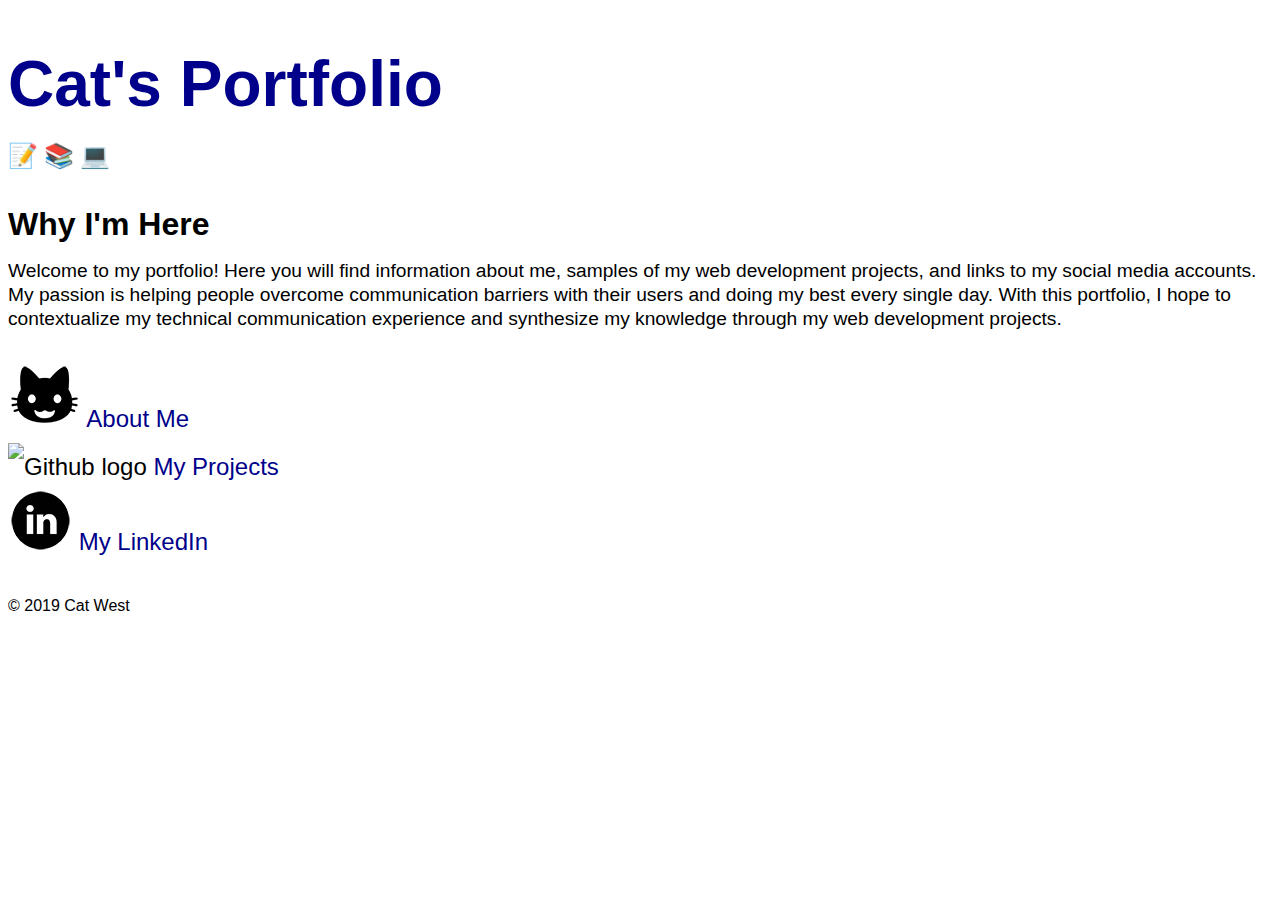
==== index.html @ 98bc11a1 "Submitting Lesson02 assignment to Github" ====
<!DOCTYPE html>
<html lang="en" dir="ltr">
  <head>
    <meta charset="utf-8">
    <title>Home</title>
  </head>
    <!-- I hope I interpreted this assignment correctly. I wanted to see what kind of formatting I could accomplish using only HTML and not CSS. I intend to strip out the formatting and apply CSS in the next assignment(s). -->
  <body>
      <header>
        <h1 style="font-family:'segoe ui',roboto,helvetica,arial,sans-serif;font-size:4rem;margin-top:3rem;margin-bottom:0;line-height:4.5rem"><a href="index.html" style="text-decoration:none;color:darkblue">Cat's Portfolio</a></h1>
        <p style="line-height:1.5rem;font-size:1.5rem">📝 📚 💻</p>
      </header>
      <article>
        <h2 style="font-family:'segoe ui',roboto,helvetica,arial,sans-serif;font-size:2rem;line-height:2rem;margin-top:2.5rem;margin-bottom:0">Why I'm Here</h2>
        <p style="font-family:'segoe ui',roboto,helvetica,arial,sans-serif;line-height:1.5rem;font-size:1.2rem">Welcome to my portfolio! Here you will find information about me, samples of my web development projects, and links to my social media accounts. My passion is helping people overcome communication barriers with their users and doing my best every single day. With this portfolio, I hope to contextualize my technical communication experience and synthesize my knowledge through my web development projects.</p>
      </article>
      <nav style="font-family:'segoe ui',roboto,helvetica,arial,sans-serif;margin-top:2rem;font-size:1.5rem;line-height:3rem">
        <img src="images/cat-64px.png" alt="Cat logo">
        <a href="about-me.html" style="text-decoration:none;color:darkblue">About Me</a><br />
        <img src="images/github-mark-64px.png" alt="Github logo">
        <a href="projects.html" style="text-decoration:none;color:darkblue">My Projects</a><br>
        <img src="images/linkedin-circle-64px.png" alt="LinkedIn logo">
        <a href="#" style="text-decoration:none;color:darkblue">My LinkedIn</a>
      </nav>
      <footer>
        <p style="font-family:'segoe ui',roboto,helvetica,arial,sans-serif;line-height:3rem">&#169; 2019 Cat West</p>
      </footer>
  </body>
</html>
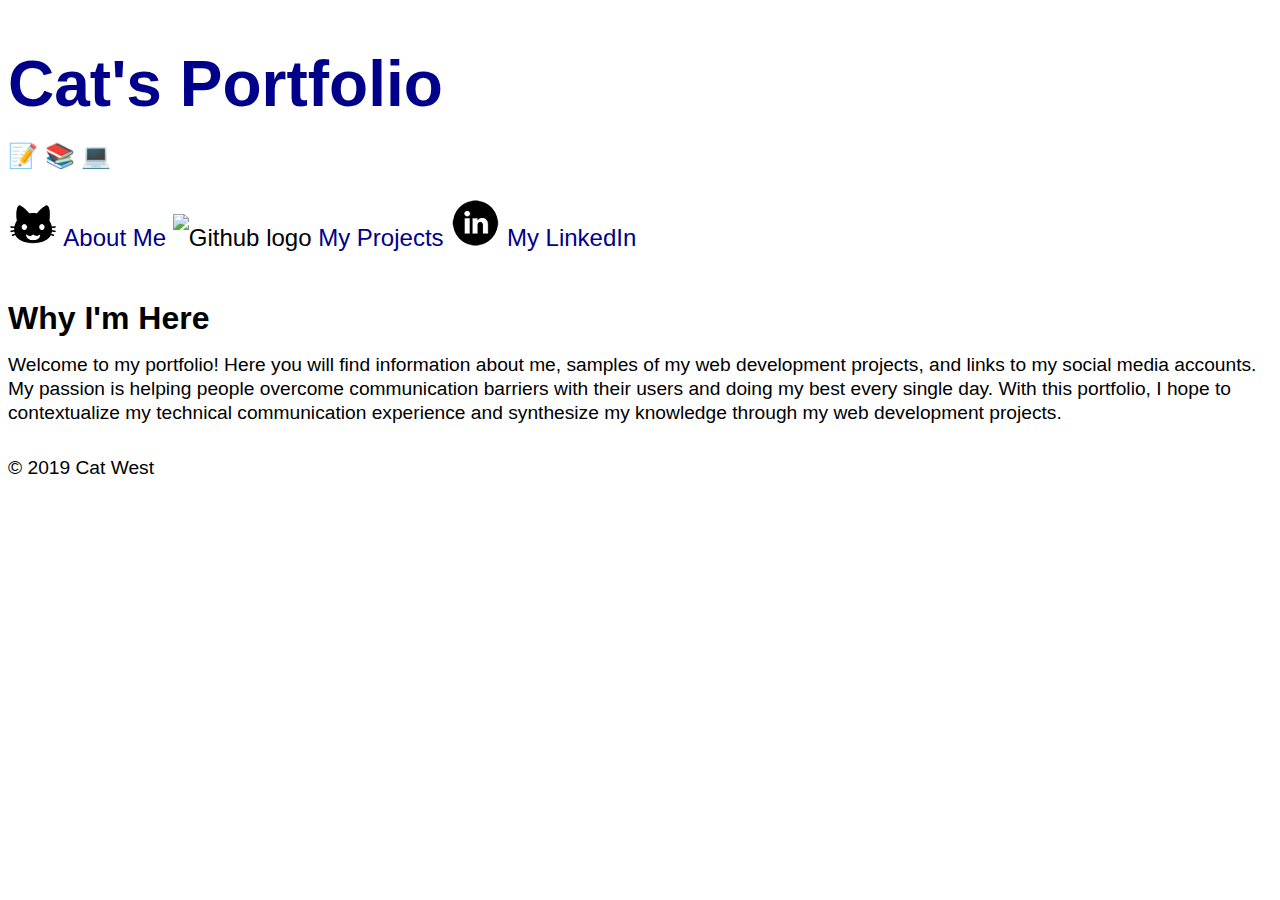
==== commit bf6fbdc7: "Adding CSS to portfolio" ====
--- a/index.html
+++ b/index.html
@@ -3,27 +3,27 @@
   <head>
     <meta charset="utf-8">
     <title>Home</title>
+    <link rel="stylesheet" type="text/css" href="styles/styles.css">
   </head>
-    <!-- I hope I interpreted this assignment correctly. I wanted to see what kind of formatting I could accomplish using only HTML and not CSS. I intend to strip out the formatting and apply CSS in the next assignment(s). -->
   <body>
       <header>
-        <h1 style="font-family:'segoe ui',roboto,helvetica,arial,sans-serif;font-size:4rem;margin-top:3rem;margin-bottom:0;line-height:4.5rem"><a href="index.html" style="text-decoration:none;color:darkblue">Cat's Portfolio</a></h1>
-        <p style="line-height:1.5rem;font-size:1.5rem">📝 📚 💻</p>
+        <h1><a href="index.html">Cat's Portfolio</a></h1>
+        <p class="icons">📝 📚 💻</p>
       </header>
+      <nav>
+        <img src="images/cat-50px.png" alt="Cat logo">
+        <a href="about-me.html">About Me</a>
+        <img src="images/github-mark-50px.png" alt="Github logo">
+        <a href="projects.html">My Projects</a>
+        <img src="images/linkedin-circle-50px.png" alt="LinkedIn logo">
+        <a href="#">My LinkedIn</a>
+      </nav>
       <article>
-        <h2 style="font-family:'segoe ui',roboto,helvetica,arial,sans-serif;font-size:2rem;line-height:2rem;margin-top:2.5rem;margin-bottom:0">Why I'm Here</h2>
-        <p style="font-family:'segoe ui',roboto,helvetica,arial,sans-serif;line-height:1.5rem;font-size:1.2rem">Welcome to my portfolio! Here you will find information about me, samples of my web development projects, and links to my social media accounts. My passion is helping people overcome communication barriers with their users and doing my best every single day. With this portfolio, I hope to contextualize my technical communication experience and synthesize my knowledge through my web development projects.</p>
+        <h2>Why I'm Here</h2>
+        <p>Welcome to my portfolio! Here you will find information about me, samples of my web development projects, and links to my social media accounts. My passion is helping people overcome communication barriers with their users and doing my best every single day. With this portfolio, I hope to contextualize my technical communication experience and synthesize my knowledge through my web development projects.</p>
       </article>
-      <nav style="font-family:'segoe ui',roboto,helvetica,arial,sans-serif;margin-top:2rem;font-size:1.5rem;line-height:3rem">
-        <img src="images/cat-64px.png" alt="Cat logo">
-        <a href="about-me.html" style="text-decoration:none;color:darkblue">About Me</a><br />
-        <img src="images/github-mark-64px.png" alt="Github logo">
-        <a href="projects.html" style="text-decoration:none;color:darkblue">My Projects</a><br>
-        <img src="images/linkedin-circle-64px.png" alt="LinkedIn logo">
-        <a href="#" style="text-decoration:none;color:darkblue">My LinkedIn</a>
-      </nav>
       <footer>
-        <p style="font-family:'segoe ui',roboto,helvetica,arial,sans-serif;line-height:3rem">&#169; 2019 Cat West</p>
+        <p>&#169; 2019 Cat West</p>
       </footer>
   </body>
 </html>
--- a/styles/styles.css
+++ b/styles/styles.css
@@ -0,0 +1,72 @@
+h1 {
+  font-family: 'segoi ui',roboto,helvetica,arial,sans-serif;
+  font-size: 4rem;
+  margin-top: 3rem;
+  margin-bottom: 0;
+  line-height: 4.5rem;
+  }
+
+h1 a:link {
+  text-decoration:none;
+  color:darkblue;
+}
+
+h1 a:visited {
+  text-decoration: none;
+  color: darkblue;
+}
+
+h2 {
+  font-family: 'segoe ui',roboto,helvetica,arial,sans-serif;
+  font-size: 2rem;
+  line-height: 2rem;
+  margin-top: 2.5rem;
+  margin-bottom: 0;
+}
+
+h2 a:link {
+  text-decoration: none;
+  color: black;
+}
+
+h2 a:visited {
+  text-decoration: none;
+  color: black;
+}
+
+p {
+  font-family: 'segoe ui',roboto,helvetica,arial,sans-serif;
+  line-height: 1.5rem;
+  font-size: 1.2rem;
+}
+
+nav {
+  font-family: 'segoe ui',roboto,helvetica,arial,sans-serif;
+  margin-top: 2rem;
+  font-size: 1.5rem;
+  line-height: 3rem;
+}
+
+nav a:link {
+  text-decoration: none;
+  color: darkblue;
+}
+
+nav a:visited {
+  text-decoration: none;
+  color: darkblue;
+}
+
+.icons {
+  font-size: 1.5rem;
+}
+
+footer p {
+  font-family:'segoe ui',roboto,helvetica,arial,sans-serif;
+  line-height:3rem;
+}
+
+img {
+  max-height:35%;
+  max-width:35%;
+}
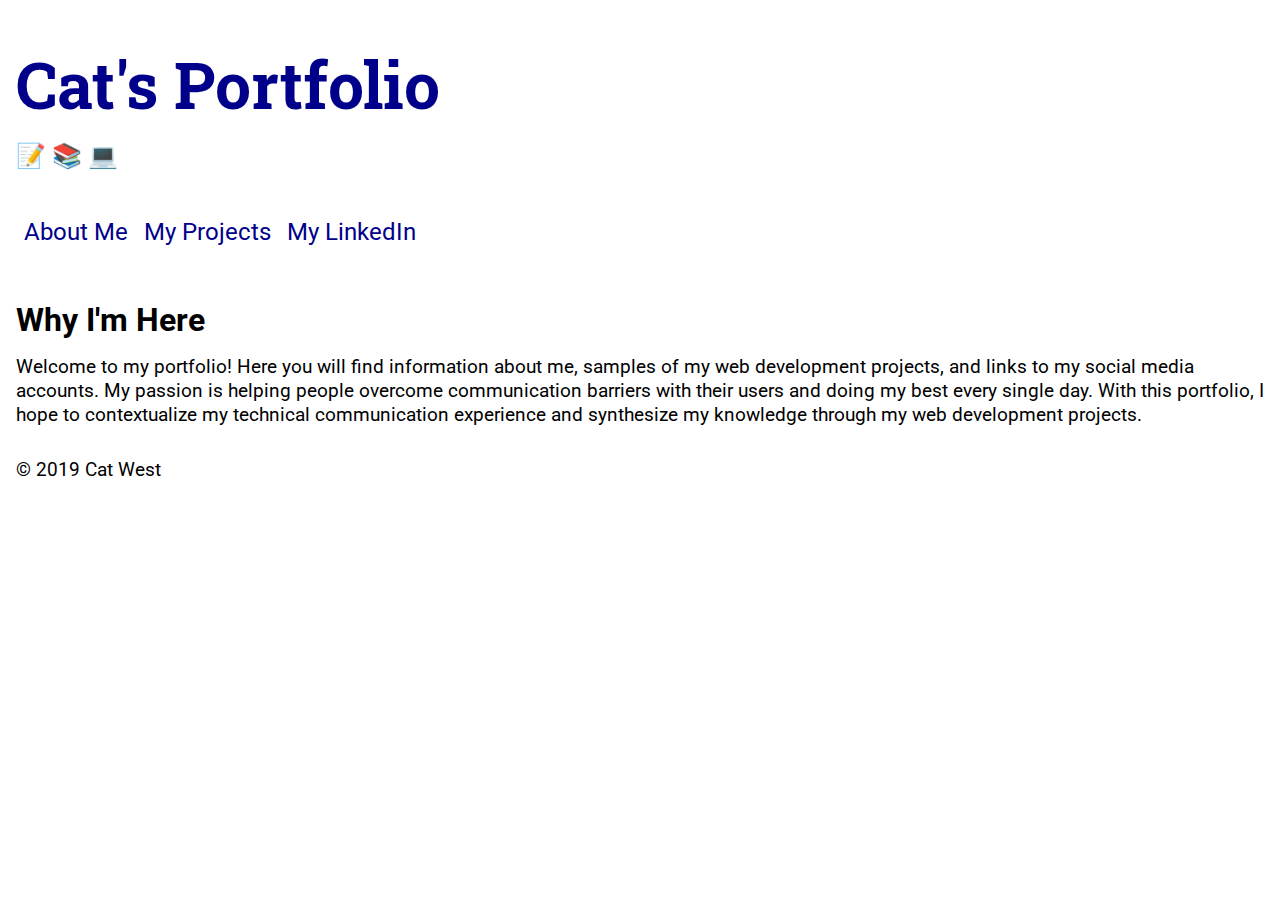
==== commit 294430de: "Submitting Lesson 05 content" ====
--- a/index.html
+++ b/index.html
@@ -3,20 +3,30 @@
   <head>
     <meta charset="utf-8">
     <title>Home</title>
+    <link rel="stylesheet" href="https://use.fontawesome.com/releases/v5.7.1/css/all.css" integrity="sha384-fnmOCqbTlWIlj8LyTjo7mOUStjsKC4pOpQbqyi7RrhN7udi9RwhKkMHpvLbHG9Sr" crossorigin="anonymous">
+    <link href="https://fonts.googleapis.com/css?family=Roboto%7CRoboto+Slab:700" rel="stylesheet">
     <link rel="stylesheet" type="text/css" href="styles/styles.css">
   </head>
   <body>
       <header>
         <h1><a href="index.html">Cat's Portfolio</a></h1>
-        <p class="icons">📝 📚 💻</p>
+            <p class="icons">📝 📚 💻</p>
       </header>
       <nav>
-        <img src="images/cat-50px.png" alt="Cat logo">
-        <a href="about-me.html">About Me</a>
-        <img src="images/github-mark-50px.png" alt="Github logo">
-        <a href="projects.html">My Projects</a>
-        <img src="images/linkedin-circle-50px.png" alt="LinkedIn logo">
-        <a href="#">My LinkedIn</a>
+          <ul class="main-nav">
+              <li>
+                  <i class="fas fa-cat fa-2x"></i>
+                  <a href="about-me.html">About Me</a>
+              </li>
+              <li>
+                  <i class="fab fa-github fa-2x"></i>
+                  <a href="projects.html">My Projects</a>
+              </li>
+              <li>
+                  <i class="fab fa-linkedin fa-2x"></i>
+                  <a href="#">My LinkedIn</a>
+              </li>
+          </ul>
       </nav>
       <article>
         <h2>Why I'm Here</h2>
--- a/styles/styles.css
+++ b/styles/styles.css
@@ -1,5 +1,13 @@
+* {
+  box-sizing: border-box;
+}
+
+body {
+  margin: 1rem;
+}
+
 h1 {
-  font-family: 'segoi ui',roboto,helvetica,arial,sans-serif;
+  font-family: 'Roboto Slab', serif;
   font-size: 4rem;
   margin-top: 3rem;
   margin-bottom: 0;
@@ -17,7 +25,7 @@
 }
 
 h2 {
-  font-family: 'segoe ui',roboto,helvetica,arial,sans-serif;
+  font-family: 'Roboto', sans-serif;
   font-size: 2rem;
   line-height: 2rem;
   margin-top: 2.5rem;
@@ -35,16 +43,28 @@
 }
 
 p {
-  font-family: 'segoe ui',roboto,helvetica,arial,sans-serif;
+  font-family: 'Roboto', sans-serif;
   line-height: 1.5rem;
   font-size: 1.2rem;
 }
 
 nav {
-  font-family: 'segoe ui',roboto,helvetica,arial,sans-serif;
+  font-family: 'Roboto', sans-serif;
   margin-top: 2rem;
   font-size: 1.5rem;
   line-height: 3rem;
+}
+
+.main-nav {
+  display: flex;
+  padding-left: 0;
+  list-style: none;
+  justify-content: flex-start;
+  flex-flow: row wrap;
+}
+
+.main-nav li {
+  margin: 0.5rem;
 }
 
 nav a:link {
@@ -62,7 +82,7 @@
 }
 
 footer p {
-  font-family:'segoe ui',roboto,helvetica,arial,sans-serif;
+  font-family: 'Roboto', sans-serif;
   line-height:3rem;
 }
 
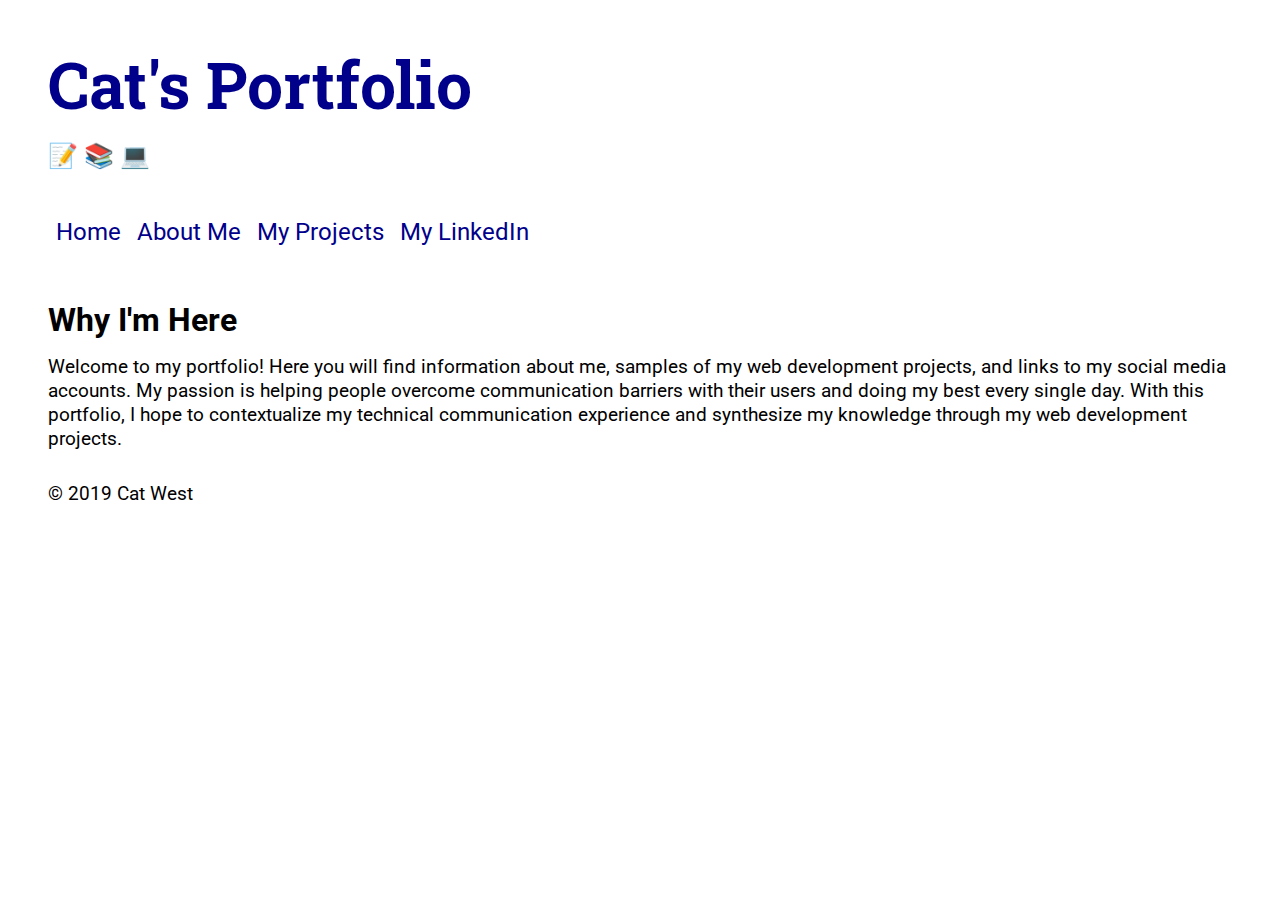
==== commit 2eda80f8: "Adding transitions/additional CSS for Lesson 06" ====
--- a/index.html
+++ b/index.html
@@ -15,6 +15,10 @@
       <nav>
           <ul class="main-nav">
               <li>
+                  <i class="fas fa-home fa-2x"></i>
+                  <a href="index.html">Home</a>
+              </li>
+              <li>
                   <i class="fas fa-cat fa-2x"></i>
                   <a href="about-me.html">About Me</a>
               </li>
@@ -24,7 +28,7 @@
               </li>
               <li>
                   <i class="fab fa-linkedin fa-2x"></i>
-                  <a href="#">My LinkedIn</a>
+                  <a href="#" target="_blank">My LinkedIn</a>
               </li>
           </ul>
       </nav>
--- a/styles/styles.css
+++ b/styles/styles.css
@@ -3,7 +3,7 @@
 }
 
 body {
-  margin: 1rem;
+  margin: 3rem;
 }
 
 h1 {
@@ -15,8 +15,19 @@
   }
 
 h1 a:link {
-  text-decoration:none;
+  text-decoration: none;
   color:darkblue;
+  transition-property: font-size;
+  transition-duration: 1.5s;
+  transition-delay: 0s;
+}
+
+h1 a:hover {
+  color: darkblue;
+  font-size: 4.5rem;
+  -webkit-text-fill-color: lightblue;
+  -webkit-text-stroke-width: 2.5px;
+  -webkit-text-stroke-color: darkblue;
 }
 
 h1 a:visited {
@@ -35,6 +46,16 @@
 h2 a:link {
   text-decoration: none;
   color: black;
+}
+
+h2 a:hover {
+  background-image: url("data:image/svg+xml;charset=utf8,%3Csvg id='squiggle-link' xmlns='http://www.w3.org/2000/svg' xmlns:xlink='http://www.w3.org/1999/xlink' xmlns:ev='http://www.w3.org/2001/xml-events' viewBox='0 0 20 4'%3E%3Cstyle type='text/css'%3E.squiggle{animation:shift .3s linear infinite;}@keyframes shift {from {transform:translateX(0);}to {transform:translateX(-20px);}}%3C/style%3E%3Cpath fill='none' stroke='%23453886' stroke-width='2' class='squiggle' d='M0,3.5 c 5,0,5,-3,10,-3 s 5,3,10,3 c 5,0,5,-3,10,-3 s 5,3,10,3'/%3E%3C/svg%3E");
+  background-position: bottom;
+  background-repeat: repeat-x;
+  background-size: 1.2em;
+  border-bottom: .2em;
+  padding-bottom: .2em;
+  text-decoration: none;
 }
 
 h2 a:visited {
@@ -68,8 +89,19 @@
 }
 
 nav a:link {
+  color: darkblue;
+  padding-bottom: .25em;
   text-decoration: none;
-  color: darkblue;
+}
+
+nav a:hover {
+  background-image: url("data:image/svg+xml;charset=utf8,%3Csvg id='squiggle-link' xmlns='http://www.w3.org/2000/svg' xmlns:xlink='http://www.w3.org/1999/xlink' xmlns:ev='http://www.w3.org/2001/xml-events' viewBox='0 0 20 4'%3E%3Cstyle type='text/css'%3E.squiggle{animation:shift .3s linear infinite;}@keyframes shift {from {transform:translateX(0);}to {transform:translateX(-20px);}}%3C/style%3E%3Cpath fill='none' stroke='%23453886' stroke-width='2' class='squiggle' d='M0,3.5 c 5,0,5,-3,10,-3 s 5,3,10,3 c 5,0,5,-3,10,-3 s 5,3,10,3'/%3E%3C/svg%3E");
+  background-position: bottom;
+  background-repeat: repeat-x;
+  background-size: 1.2em;
+  border-bottom: .3em;
+  padding-bottom: .3em;
+  text-decoration: none;
 }
 
 nav a:visited {
@@ -89,4 +121,11 @@
 img {
   max-height:35%;
   max-width:35%;
+  transition-property: opacity;
+  transition-duration: 1.5s;
+  transition-delay: 0s;
 }
+
+img:hover {
+  opacity: 0.6;
+}
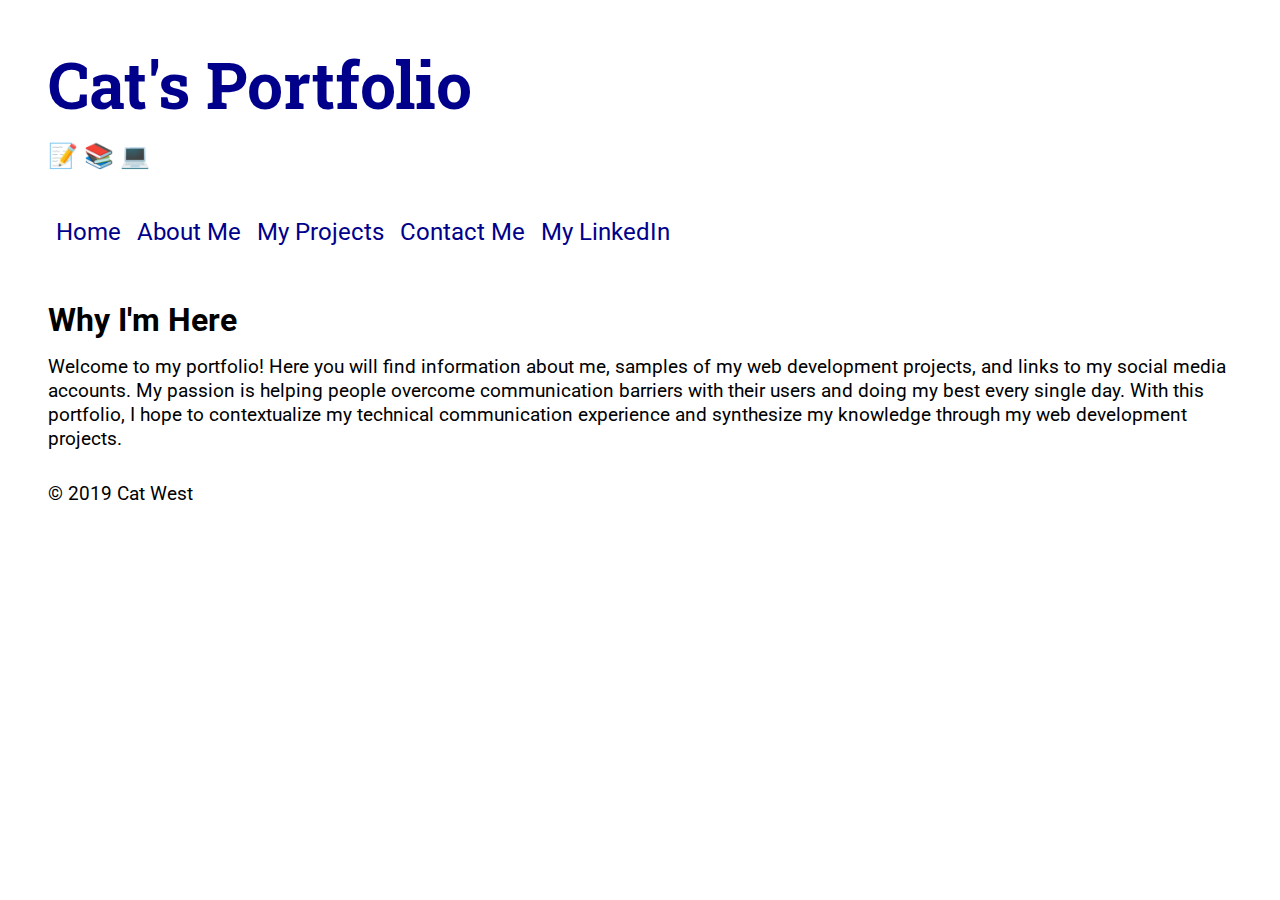
==== commit 828d073a: "Added Contact page" ====
--- a/index.html
+++ b/index.html
@@ -27,6 +27,10 @@
                   <a href="projects.html">My Projects</a>
               </li>
               <li>
+                  <i class="fas fa-envelope fa-2x"></i>
+                  <a href="contact-me.html">Contact Me</a>
+              </li>
+              <li>
                   <i class="fab fa-linkedin fa-2x"></i>
                   <a href="#" target="_blank">My LinkedIn</a>
               </li>
--- a/styles/styles.css
+++ b/styles/styles.css
@@ -129,3 +129,106 @@
 img:hover {
   opacity: 0.6;
 }
+
+
+
+/* Form Styles */
+
+form {
+  font-family: 'Roboto', sans-serif;
+}
+
+button, input, select, textarea {
+  box-sizing: border-box;
+  display: block;
+  margin: 0.5rem;
+}
+
+input[type=submit] {
+  background-color: darkblue;
+  color: white;
+  width: 15em;
+  height: 2em;
+  margin-top: 2rem;
+}
+
+input {
+  border-radius: 15px;
+}
+
+fieldset {
+  border: none;
+}
+
+fieldset input {
+  display: inline;
+}
+
+fieldset legend {
+  margin-left: -0.7rem;
+}
+
+.checkbox input {
+  position: absolute;
+  opacity: 0;
+  cursor: pointer;
+  height: 0;
+  width: 0;
+}
+
+.checkbox label {
+  display: block;
+  position: relative;
+  padding-left: 35px;
+  margin-top: 12px;
+  cursor: pointer;
+  -webkit-user-select: none;
+  -moz-user-select: none;
+  -ms-user-select: none;
+  user-select: none;
+}
+
+.checkmark {
+  position: absolute;
+  top: 0;
+  left: 0;
+  height: 25px;
+  width: 25px;
+  background-color: lightblue;
+}
+
+.checkbox label:hover input ~ .checkmark {
+  background-color: darkblue;
+}
+
+.checkbox input:checked ~ .checkmark {
+  background-color: darkblue;
+}
+
+.checkmark:after {
+  content: "";
+  position: absolute;
+  display: none;
+}
+
+.checkmark:after {
+  display: block;
+}
+
+.checkbox .checkmark:after {
+  left: 9px;
+  top: 5px;
+  width: 5px;
+  height: 10px;
+  border: solid white;
+  border-width: 0 3px 3px 0;
+  -webkit-transform: rotate(45deg);
+  -ms-transform: rotate(45deg);
+  transform: rotate(45deg);
+}
+
+input[type=number]::-webkit-inner-spin-button,
+input[type=number]::-webkit-outer-spin-button {
+  -webkit-appearance: none;
+  margin: 0;
+}
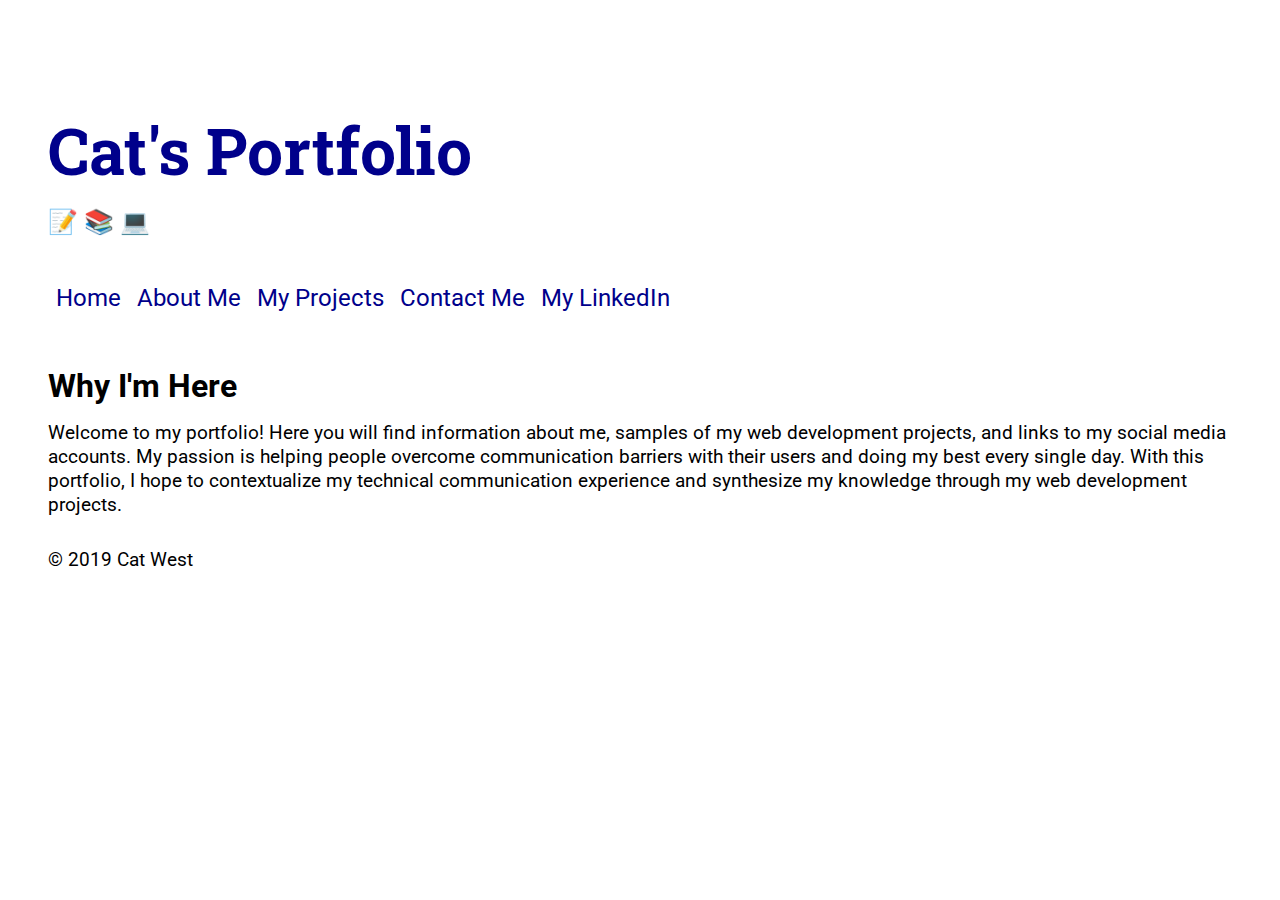
==== commit eed2f1a5: "Add A11y features" ====
--- a/index.html
+++ b/index.html
@@ -8,6 +8,7 @@
     <link rel="stylesheet" type="text/css" href="styles/styles.css">
   </head>
   <body>
+      <a href="#main-content" class="hidden">Skip to main content</a>
       <header>
         <h1><a href="index.html">Cat's Portfolio</a></h1>
             <p class="icons">📝 📚 💻</p>
@@ -32,11 +33,11 @@
               </li>
               <li>
                   <i class="fab fa-linkedin fa-2x"></i>
-                  <a href="#" target="_blank">My LinkedIn</a>
+                  <a href="#" target="_blank">My LinkedIn <span class="sr-only">This link opens in a new tab.</span></a>
               </li>
           </ul>
       </nav>
-      <article>
+      <article id="main-content">
         <h2>Why I'm Here</h2>
         <p>Welcome to my portfolio! Here you will find information about me, samples of my web development projects, and links to my social media accounts. My passion is helping people overcome communication barriers with their users and doing my best every single day. With this portfolio, I hope to contextualize my technical communication experience and synthesize my knowledge through my web development projects.</p>
       </article>
--- a/styles/styles.css
+++ b/styles/styles.css
@@ -1,5 +1,24 @@
 * {
   box-sizing: border-box;
+}
+
+.hidden {
+  position: relative;
+  left: -10000px;
+  top: auto;
+}
+
+.hidden:focus {
+  left: 0;
+}
+
+.sr-only {
+  position: absolute;
+  left: -10000px;
+  top: auto;
+  width: 1px;
+  height: 1px;
+  overflow: hidden;
 }
 
 body {
